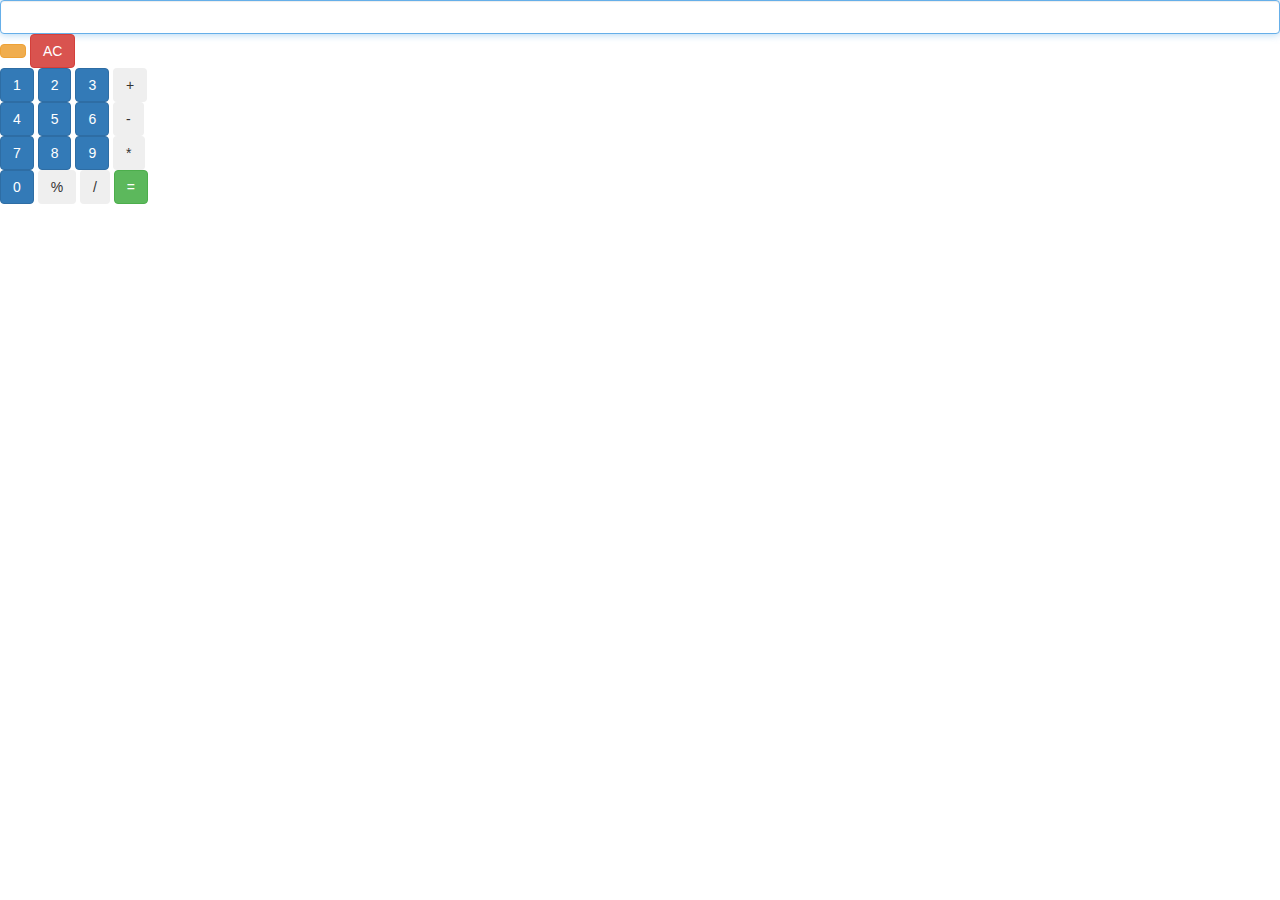
==== index.html @ 5d186f90 "new files for js and enhanced css" ====
<!DOCTYPE html>
<html>
<head>
<meta charset="UTF-8">
<meta name="viewport" content="width: device-width , initial-scale:1.0">
<link rel="stylesheet" href="https://maxcdn.bootstrapcdn.com/bootstrap/3.4.1/css/bootstrap.min.css">
<link rel="stylesheet" href="https://use.fontawesome.com/releases/v5.6.3/css/all.css" integrity="sha384-UHRtZLI+pbxtHCWp1t77Bi1L4ZtiqrqD80Kn4Z8NTSRyMA2Fd33n5dQ8lWUE00s/" crossorigin="anonymous"></head>
<script src="js/main.js"></script>
<title>Calculator App</title>
</head>
<body>
<form name="cal" class="form-group     main-container" autocomplete="off">
  <input type="text" name="t" class="form-control input-box"  autofocus />
  
  <div>
    <button class="btn btn-warning"><i class="fas fa-long-arrow-alt-left"></i></button>
    <input type="button" class="btn btn-danger"  value="AC" onclick="allClear()"/>
    
  </div> 
  <div>
    <input type="button" class="btn btn-primary" value="1" onclick="myfunction(this.value)"/>
    <input type="button" class="btn btn-primary" value="2" onclick="myfunction(this.value)">
    <input type="button"  class="btn btn-primary" value="3" onclick="myfunction(this.value)">
    <input type="button"  class="btn operator" value="+" onclick="myfunction(this.value)">
  </div>
  <div>
	  <input type="button"  class="btn btn-primary" value="4" onclick="myfunction(this.value)">
	  <input type="button"  class="btn btn-primary" value="5" onclick="myfunction(this.value)">
	  <input type="button"  class="btn btn-primary" value="6" onclick="myfunction(this.value)">
	  <input type="button"  class="btn operator" value="-" onclick="myfunction(this.value)">
    </div>
  <div>
	  <input type="button"  class="btn btn-primary" value="7" onclick="myfunction(this.value)">
	  <input type="button"  class="btn btn-primary" value="8" onclick="myfunction(this.value)">
	  <input type="button"  class="btn btn-primary" value="9" onclick="myfunction(this.value)">
	  <input type="button"  class="btn operator" value="*" onclick="myfunction(this.value)">
  </div> 
  <div>
	  <input type="button"  class="btn btn-primary" value="0" onclick="myfunction(this.value)">
	  <input type="button"  class="btn operator" value="%" onclick="myfunction(this.value)">
	  <input type="button"  class="btn operator" value="/" onclick="myfunction(this.value)">
	  <input type="button"  class="btn btn-success" value="=" onclick="result()">
  </div> 
</form>
</body>
</html>
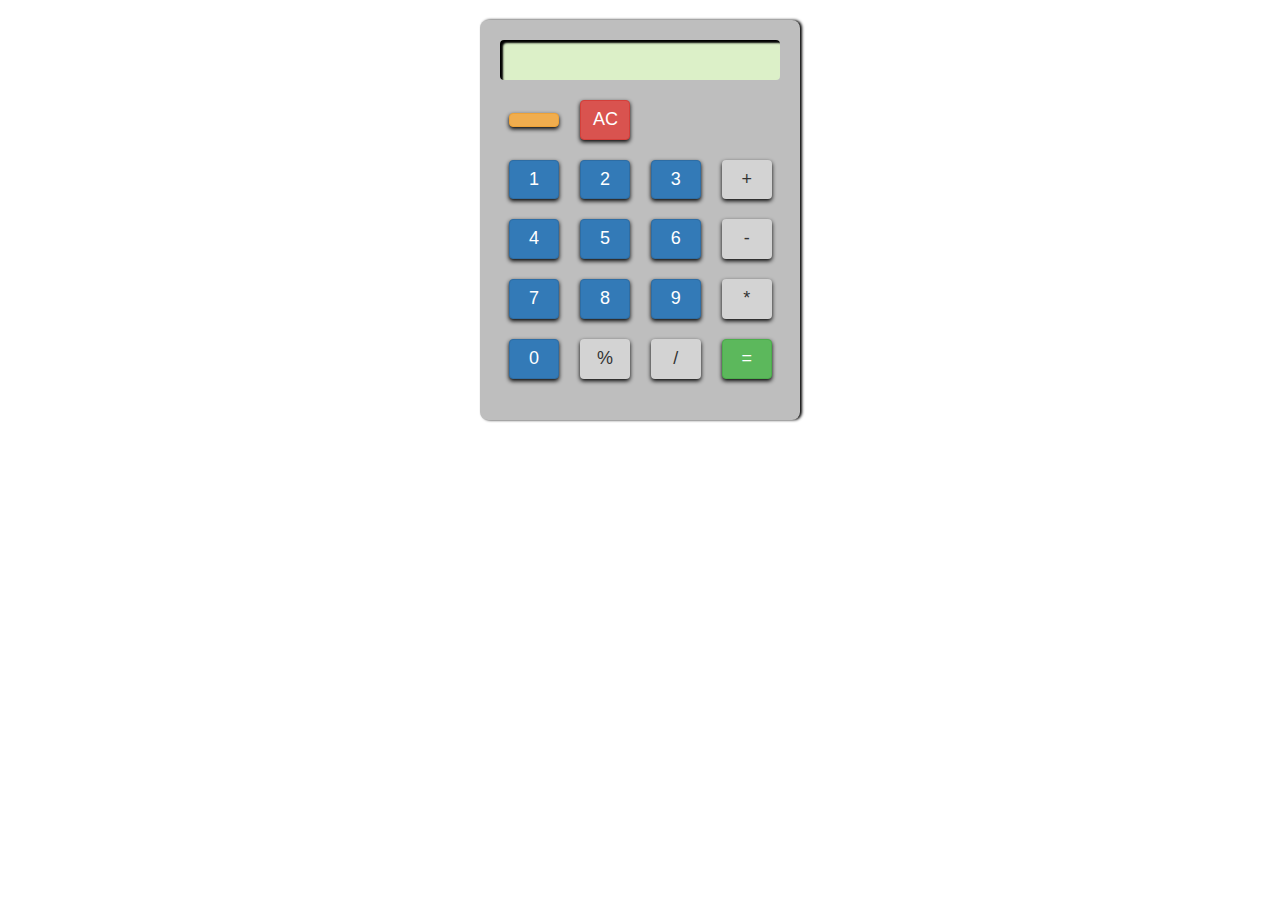
==== commit 2f669ec2: "css link added to head" ====
--- a/index.html
+++ b/index.html
@@ -4,7 +4,8 @@
 <meta charset="UTF-8">
 <meta name="viewport" content="width: device-width , initial-scale:1.0">
 <link rel="stylesheet" href="https://maxcdn.bootstrapcdn.com/bootstrap/3.4.1/css/bootstrap.min.css">
-<link rel="stylesheet" href="https://use.fontawesome.com/releases/v5.6.3/css/all.css" integrity="sha384-UHRtZLI+pbxtHCWp1t77Bi1L4ZtiqrqD80Kn4Z8NTSRyMA2Fd33n5dQ8lWUE00s/" crossorigin="anonymous"></head>
+<link rel="stylesheet" href="https://use.fontawesome.com/releases/v5.6.3/css/all.css" integrity="sha384-UHRtZLI+pbxtHCWp1t77Bi1L4ZtiqrqD80Kn4Z8NTSRyMA2Fd33n5dQ8lWUE00s/" crossorigin="anonymous">
+<link rel="stylesheet" href="css/main.css">
 <script src="js/main.js"></script>
 <title>Calculator App</title>
 </head>
--- a/css/main.css
+++ b/css/main.css
@@ -0,0 +1,40 @@
+@media only screen and (min-width: 240px){
+    .main-container{
+      margin: 20px auto;
+      padding: 20px;
+      width: 320px;
+      height: 400px;
+      background-color: rgb(190, 190, 190);
+      font-family: -apple-system, BlinkMacSystemFont, 'Segoe UI', Roboto, Oxygen, Ubuntu, Cantarell, 'Open Sans', 'Helvetica Neue', sans-serif;
+      box-shadow: 2px 0 3px black;
+      border-radius: 8px; 
+    }
+    .input-box{
+      height: 40px;
+      text-align: right;
+      font-size: 22px;
+      background-color: rgb(220, 240, 200);
+      box-shadow: inset 3px 3px 2px black;
+      border: none;
+    }
+    .input-box:focus{
+      box-shadow: inset 3px 3px 2px black;
+    }
+    .btn{
+      margin: 20px 8px 0 9px ; 
+      padding: 15;
+      width: 50px;
+      box-shadow: 0 2px 4px black;
+      font-size: large;
+    }
+    .operator{
+    background-color: lightgrey;}
+    .operator:hover{
+    background-color: rgb(190, 190, 190);
+    }
+    .btn:focus{
+      outline: none;
+      border: none;
+    }
+    
+    }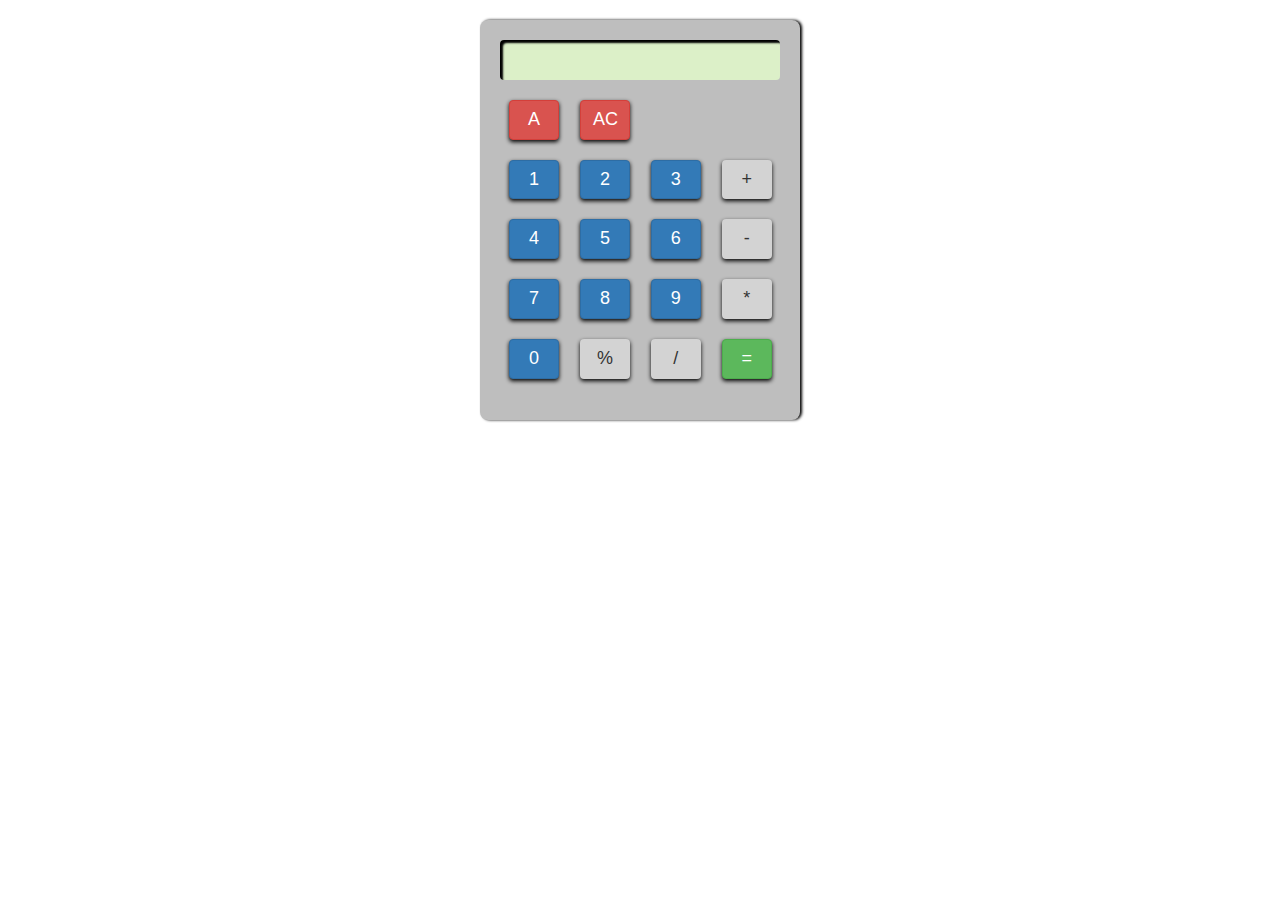
==== commit e54ac1ff: "back function" ====
--- a/index.html
+++ b/index.html
@@ -10,11 +10,11 @@
 <title>Calculator App</title>
 </head>
 <body>
-<form name="cal" class="form-group     main-container" autocomplete="off">
+<form name="cal" class="form-group main-container" autocomplete="off">
   <input type="text" name="t" class="form-control input-box"  autofocus />
   
   <div>
-    <button class="btn btn-warning"><i class="fas fa-long-arrow-alt-left"></i></button>
+    <input type="button" class="btn btn-danger"  value="A" onclick="back()"/>
     <input type="button" class="btn btn-danger"  value="AC" onclick="allClear()"/>
     
   </div> 
